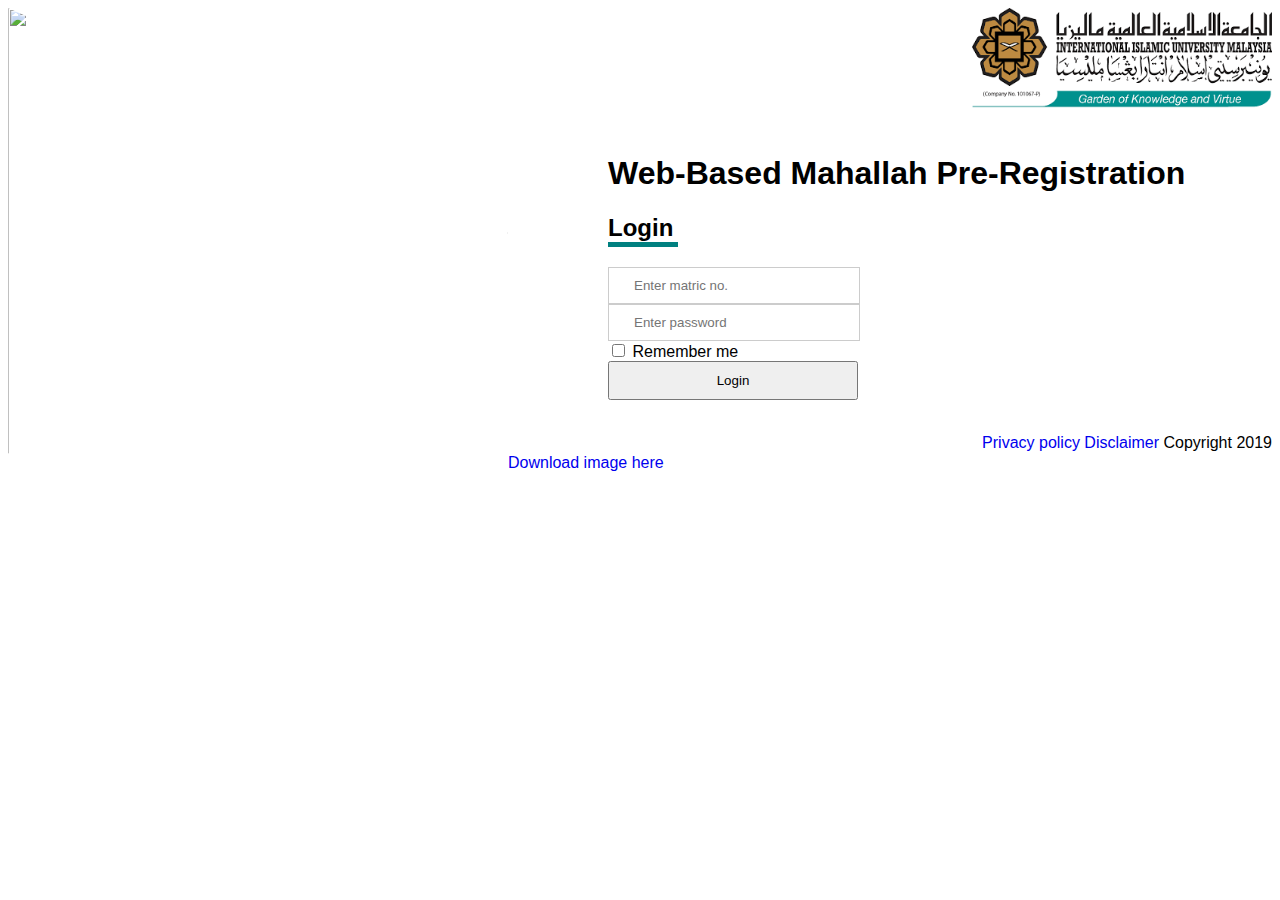
==== index.html @ 09e81db4 "Update index.html" ====
<!DOCTYPE html>
<html lang="en" dir="ltr">
  <head>
    <meta charset="utf-8">
    <title>Mahallah Pre-Registration</title>

    <link rel="stylesheet" href="Assignment 1.css">

  </head>
  <body>
<div class="clearfix">

  <img src="iium logo.png" alt="" height="100" width="300" align="right" id="iium">

  <img src="http://photos.iium.edu.my/flagship/river_of_life.jpg" alt="" height="450" width="500" id="river">

  <br>
  <br>
  <br>
  <br>
  <br>
  <br>
  <br>

  <div class="box">
    <h1>Web-Based Mahallah Pre-Registration</h1>

    <h2>Login</h2>

    <form class="" action="index.html" method="post">

      <input type="text" name="matric no" value="" placeholder="Enter matric no.">

      <br>

      <input type="text" name="password" value="" placeholder="Enter password">

      <br>

      <input type="checkbox" name="remember" value="">
      <label for="remember">Remember me</label>

      <br>

      <button type="button" name="button">Login</button>

    </form>
  </div>


</div>

      <br>

<div id="Footer">
  <p>
    <a href="#">Privacy policy </a>
    <a href="#">Disclaimer </a>
    Copyright 2019
  </p>
</div>

<br>
<br>
  <a href="#">Download image here</a>

  </body>


</html>
---- Assignment 1.css ----
*{
  font-family: Arial;
}
#iium{

}
#river{
  clip-path: polygon(100% 50%, 0 0, 0 99%);
  float: left;
}
.box{
  text-align: left;
  padding-left: 400px;
}
h1{
  text-align: left;
  padding-left: 200px;
}
h2{
  padding-left: 200px;
}

h2::after{
  display: block;
  content: '';
  border-bottom-style: solid;
  border-bottom-color: #008080;
  border-bottom-width: 5px;
  width: 70px;
}
form{
  text-align: left;
  padding-left: 200px;
}
input[type=number]{
  width: 200px;
  padding: 10px 25px;
  margin: auto;
  border: 1px solid #ccc;
}
input[type=text]{
  width: 200px;
  padding: 10px 25px;
  margin: auto;
  border: 1px solid #ccc;
}
input[type=checkbox]{

}
button{
  width: 250px;
  text-align: center;
  padding: 10px 25px;
  margin: auto;
}
#Footer{
  float: right;
  text-decoration: none;
}

a:link {
  text-decoration: none;
}

a:visited {
  text-decoration: none;
}

a:hover {
  text-decoration: underline;
}

a:active {
  text-decoration: underline;
}
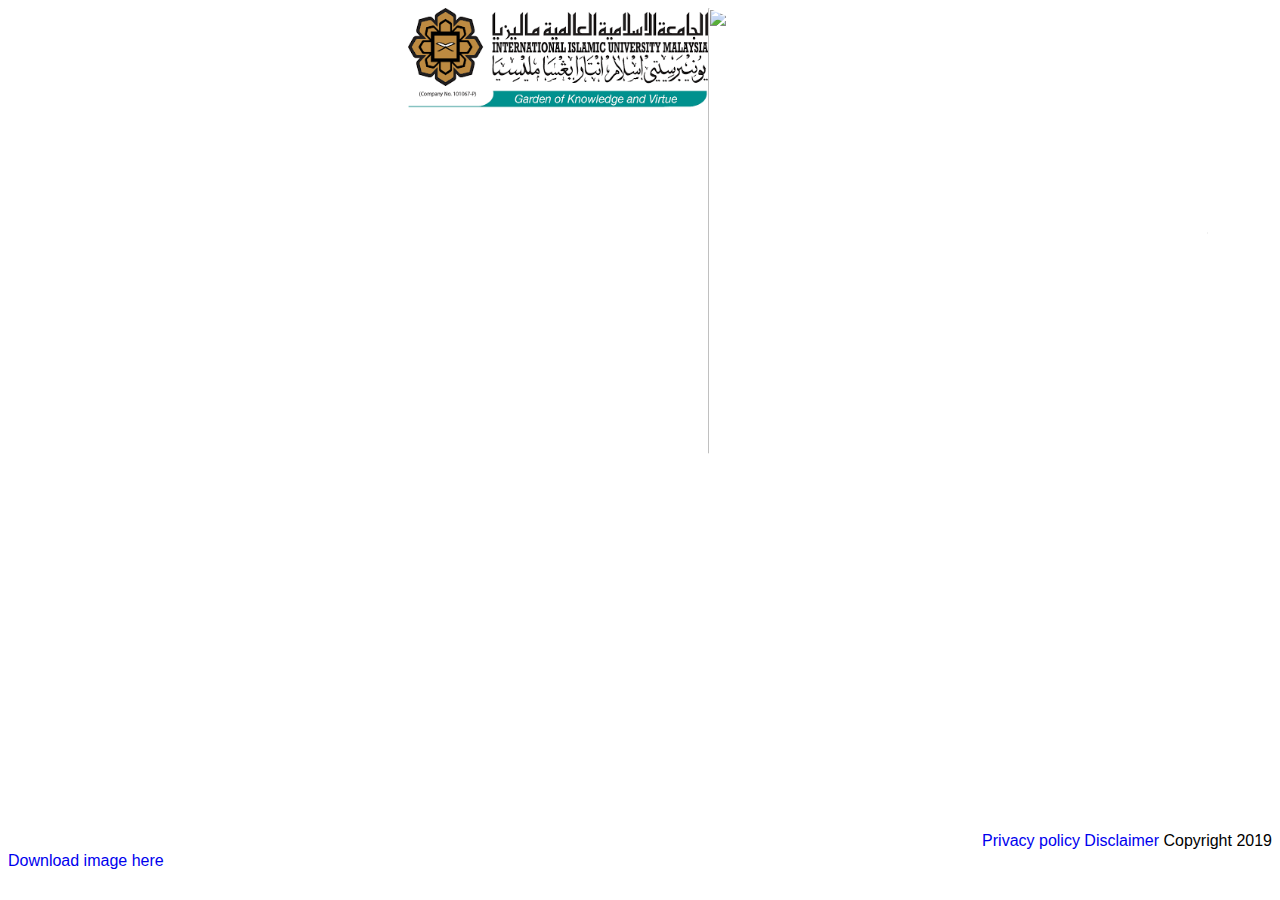
==== commit e3d548fa: "Update index.html" ====
--- a/index.html
+++ b/index.html
@@ -8,7 +8,7 @@
 
   </head>
   <body>
-<div class="clearfix">
+<div class="grid-container">
 
   <img src="iium logo.png" alt="" height="100" width="300" align="right" id="iium">
 
--- a/Assignment 1.css
+++ b/Assignment 1.css
@@ -7,6 +7,11 @@
 #river{
   clip-path: polygon(100% 50%, 0 0, 0 99%);
   float: left;
+}
+.grid-container{
+  display: grid;
+  grid-template-columns: auto auto;
+  padding-left: 400px;
 }
 .box{
   text-align: left;
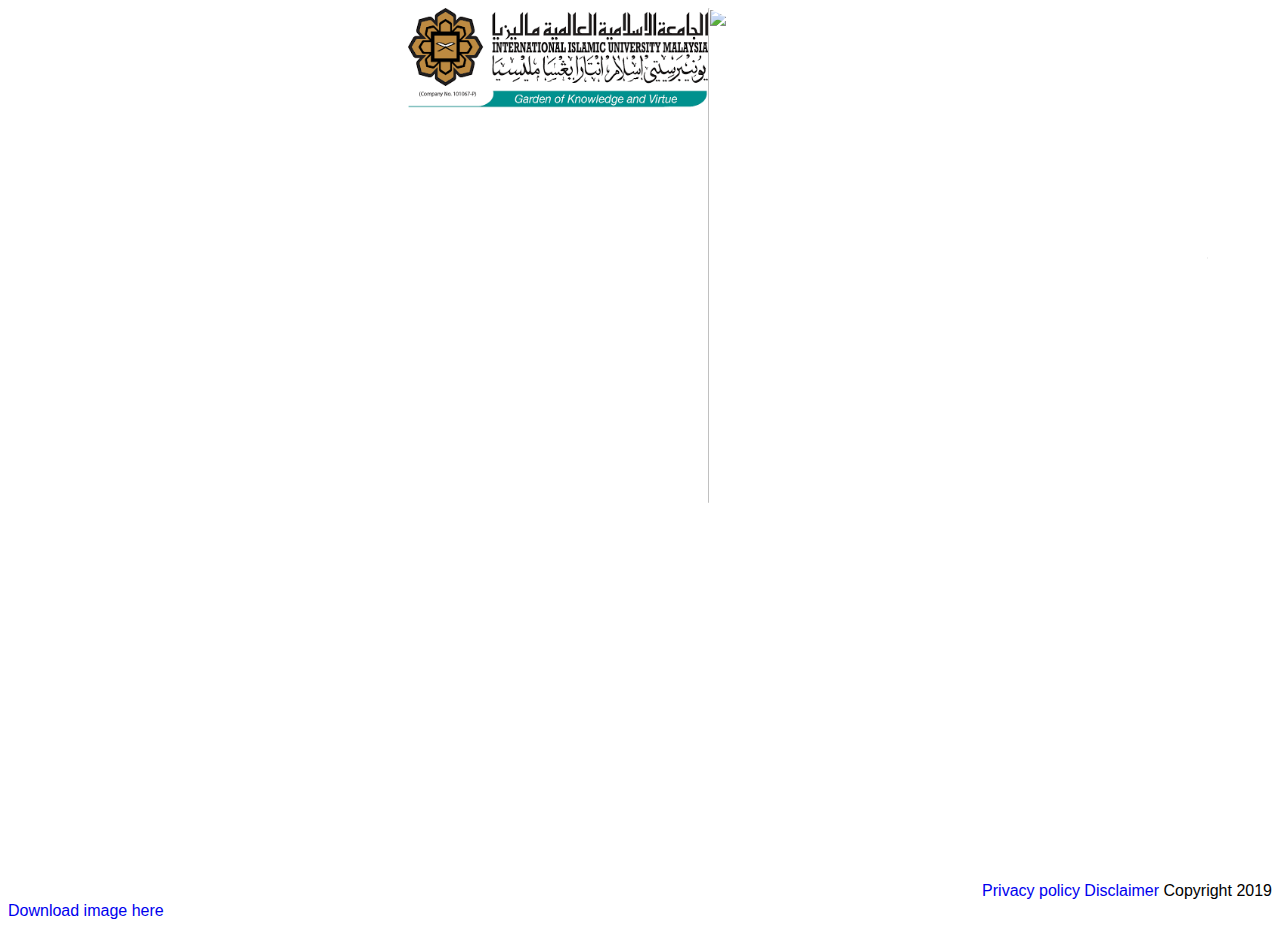
==== commit ba2a5235: "Update index.html" ====
--- a/index.html
+++ b/index.html
@@ -12,7 +12,7 @@
 
   <img src="iium logo.png" alt="" height="100" width="300" align="right" id="iium">
 
-  <img src="http://photos.iium.edu.my/flagship/river_of_life.jpg" alt="" height="450" width="500" id="river">
+  <img src="http://photos.iium.edu.my/flagship/river_of_life.jpg" alt="" height="500" width="500" id="river">
 
   <br>
   <br>
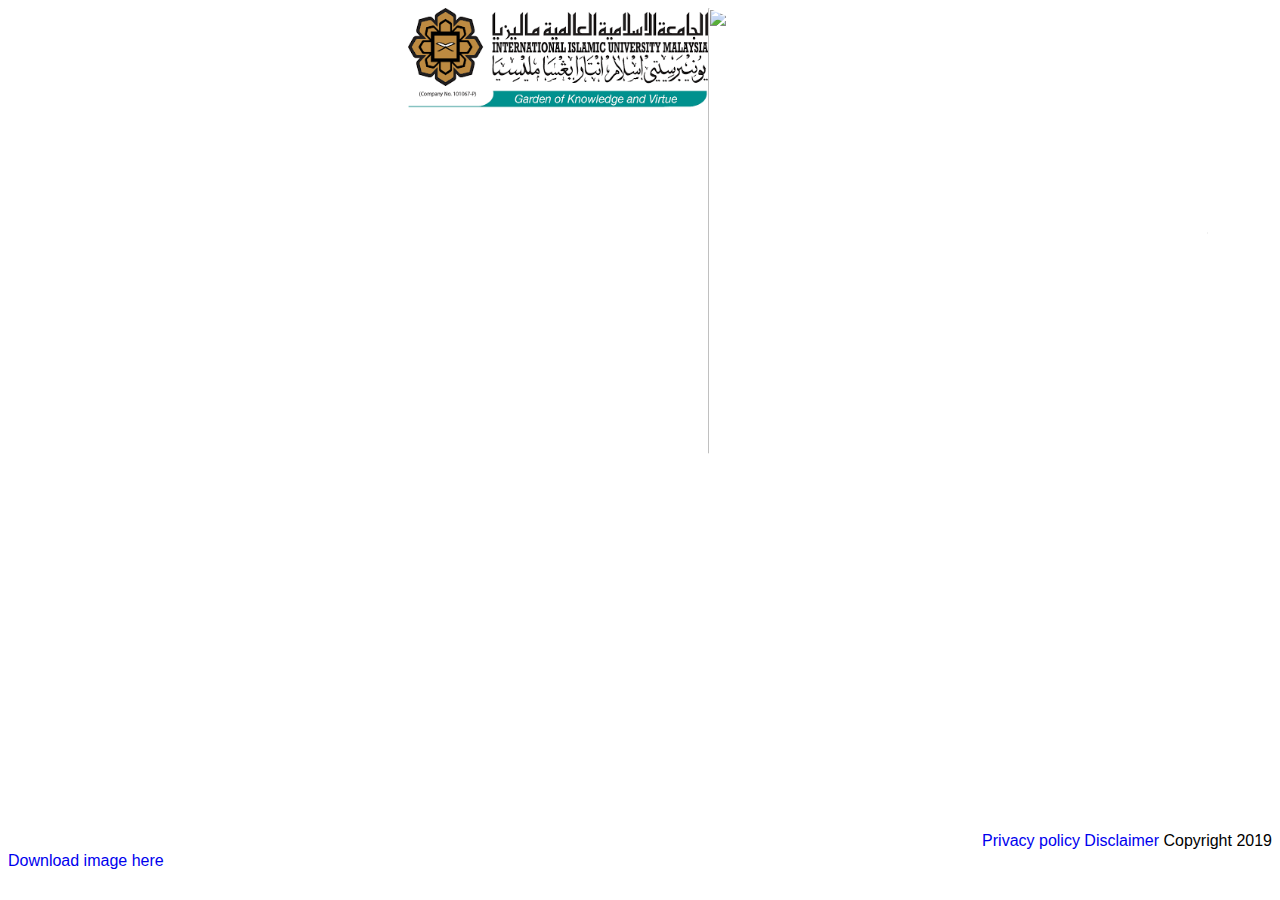
==== commit e5b21e4f: "Update index.html" ====
--- a/index.html
+++ b/index.html
@@ -12,7 +12,7 @@
 
   <img src="iium logo.png" alt="" height="100" width="300" align="right" id="iium">
 
-  <img src="http://photos.iium.edu.my/flagship/river_of_life.jpg" alt="" height="500" width="500" id="river">
+  <img src="http://photos.iium.edu.my/flagship/river_of_life.jpg" alt="" height="450" width="500" id="river">
 
   <br>
   <br>
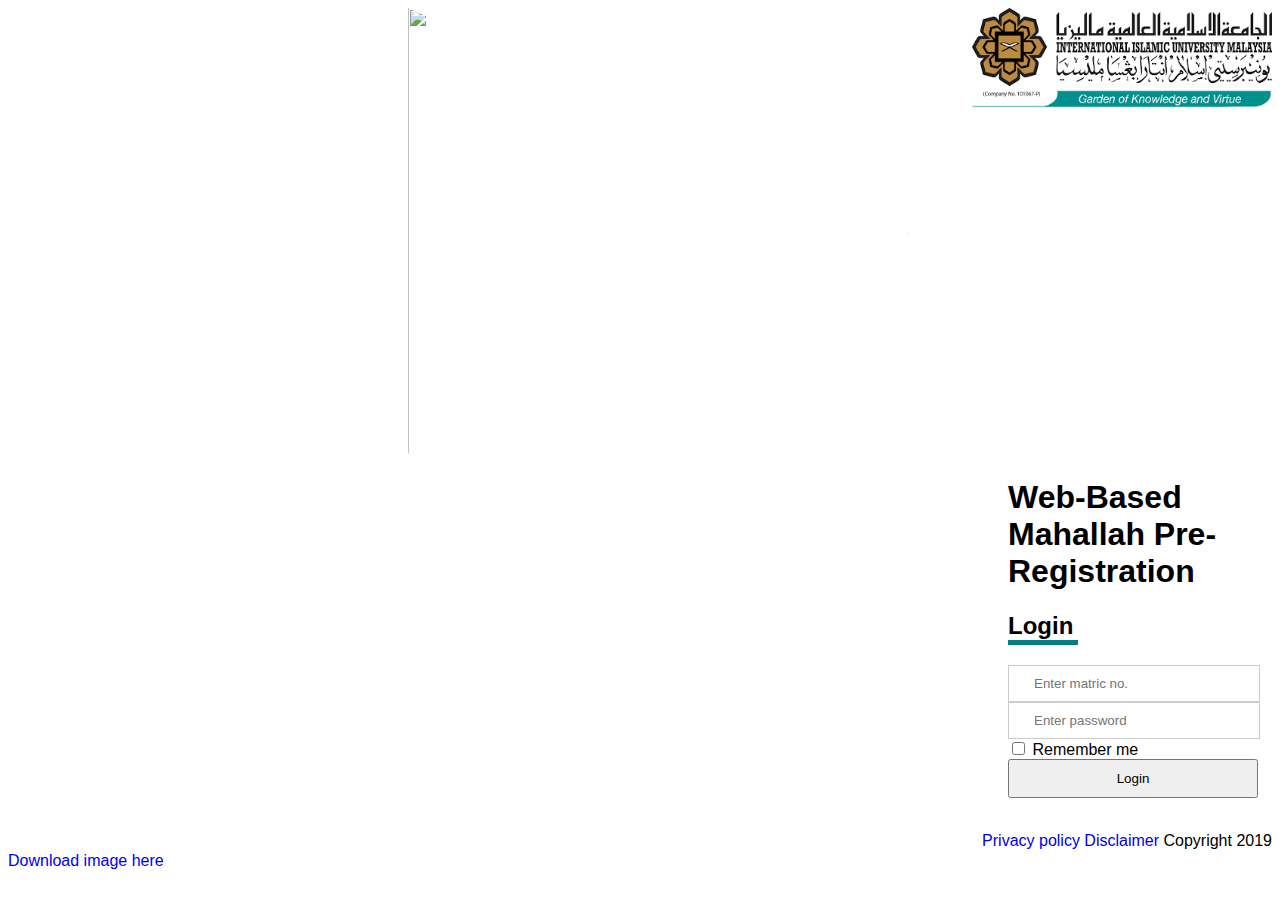
==== commit 768806f1: "Update index.html" ====
--- a/index.html
+++ b/index.html
@@ -8,9 +8,11 @@
 
   </head>
   <body>
+    
+    
+  <img src="iium logo.png" alt="" height="100" width="300" align="right" id="iium">
+
 <div class="grid-container">
-
-  <img src="iium logo.png" alt="" height="100" width="300" align="right" id="iium">
 
   <img src="http://photos.iium.edu.my/flagship/river_of_life.jpg" alt="" height="450" width="500" id="river">
 
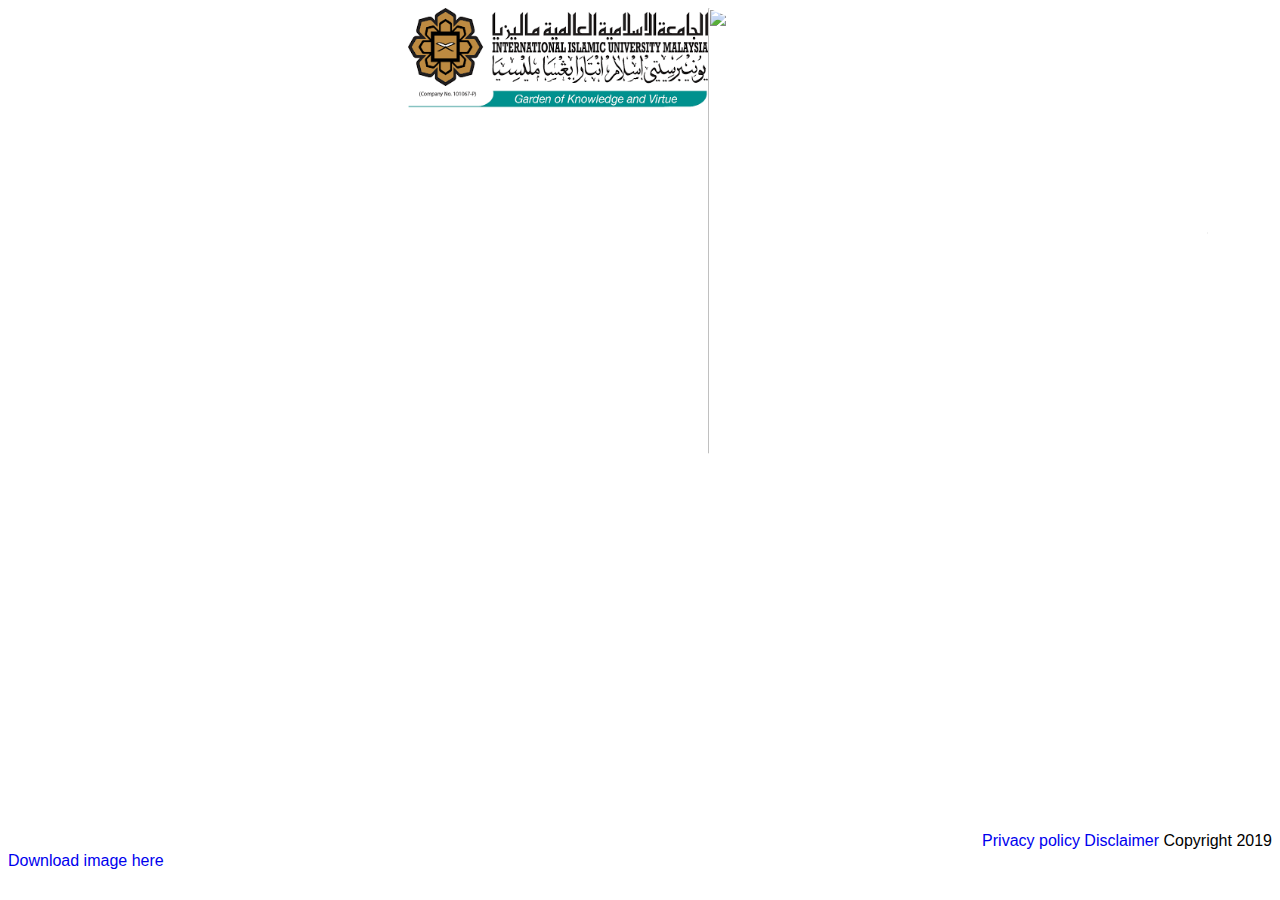
==== commit 1b16e077: "Update index.html" ====
--- a/index.html
+++ b/index.html
@@ -10,11 +10,13 @@
   <body>
     
     
-  <img src="iium logo.png" alt="" height="100" width="300" align="right" id="iium">
+
 
 <div class="grid-container">
 
-  <img src="http://photos.iium.edu.my/flagship/river_of_life.jpg" alt="" height="450" width="500" id="river">
+  <img src="iium logo.png" alt="" height="100" width="300" align="top-right" id="iium">
+  
+  <img src="http://photos.iium.edu.my/flagship/river_of_life.jpg" alt="" align="left" height="450" width="500" id="river">
 
   <br>
   <br>
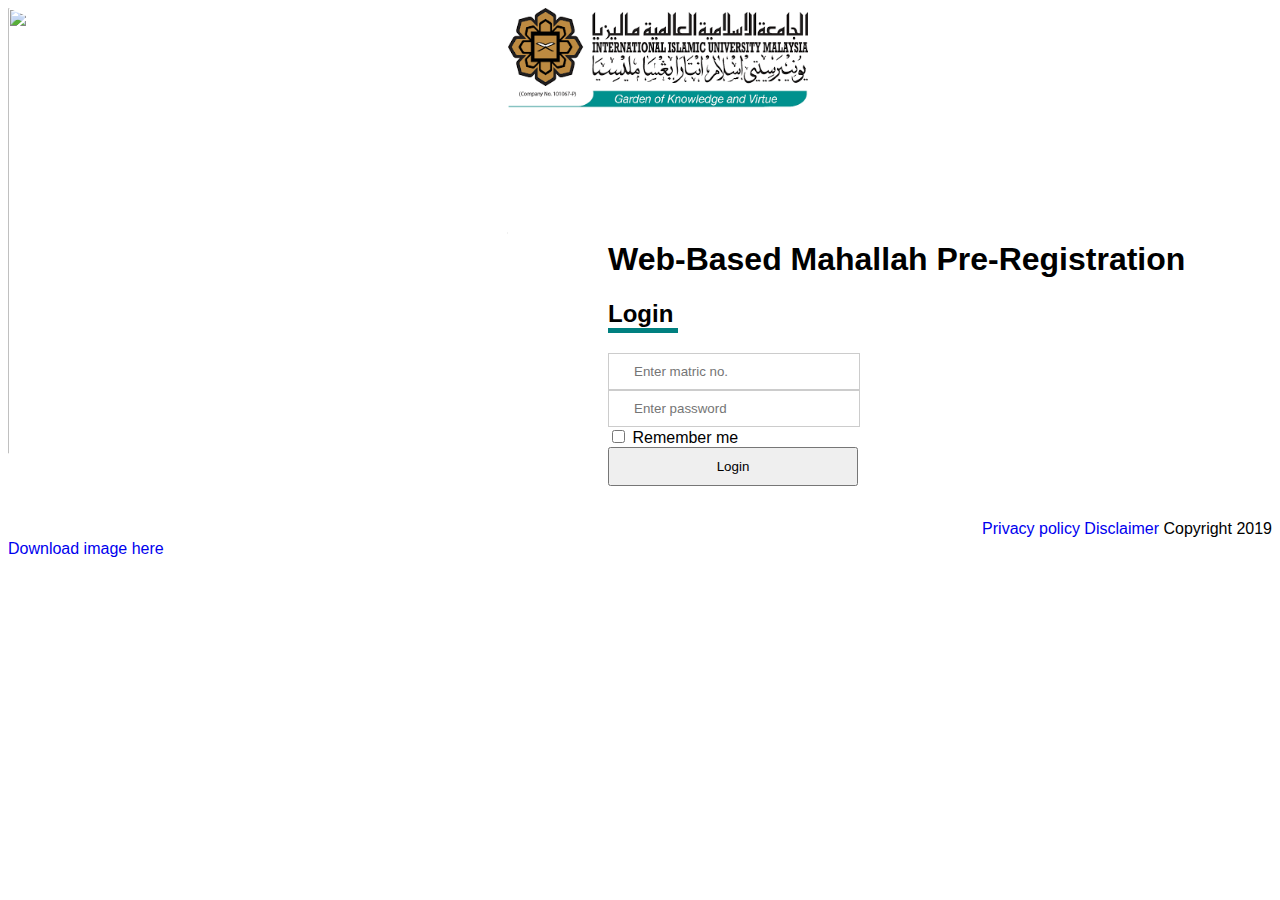
==== commit 38054932: "Update index.html" ====
--- a/index.html
+++ b/index.html
@@ -10,12 +10,10 @@
   <body>
     
     
-
-
-<div class="grid-container">
+<div class="clearfix">
 
   <img src="iium logo.png" alt="" height="100" width="300" align="top-right" id="iium">
-  
+ 
   <img src="http://photos.iium.edu.my/flagship/river_of_life.jpg" alt="" align="left" height="450" width="500" id="river">
 
   <br>
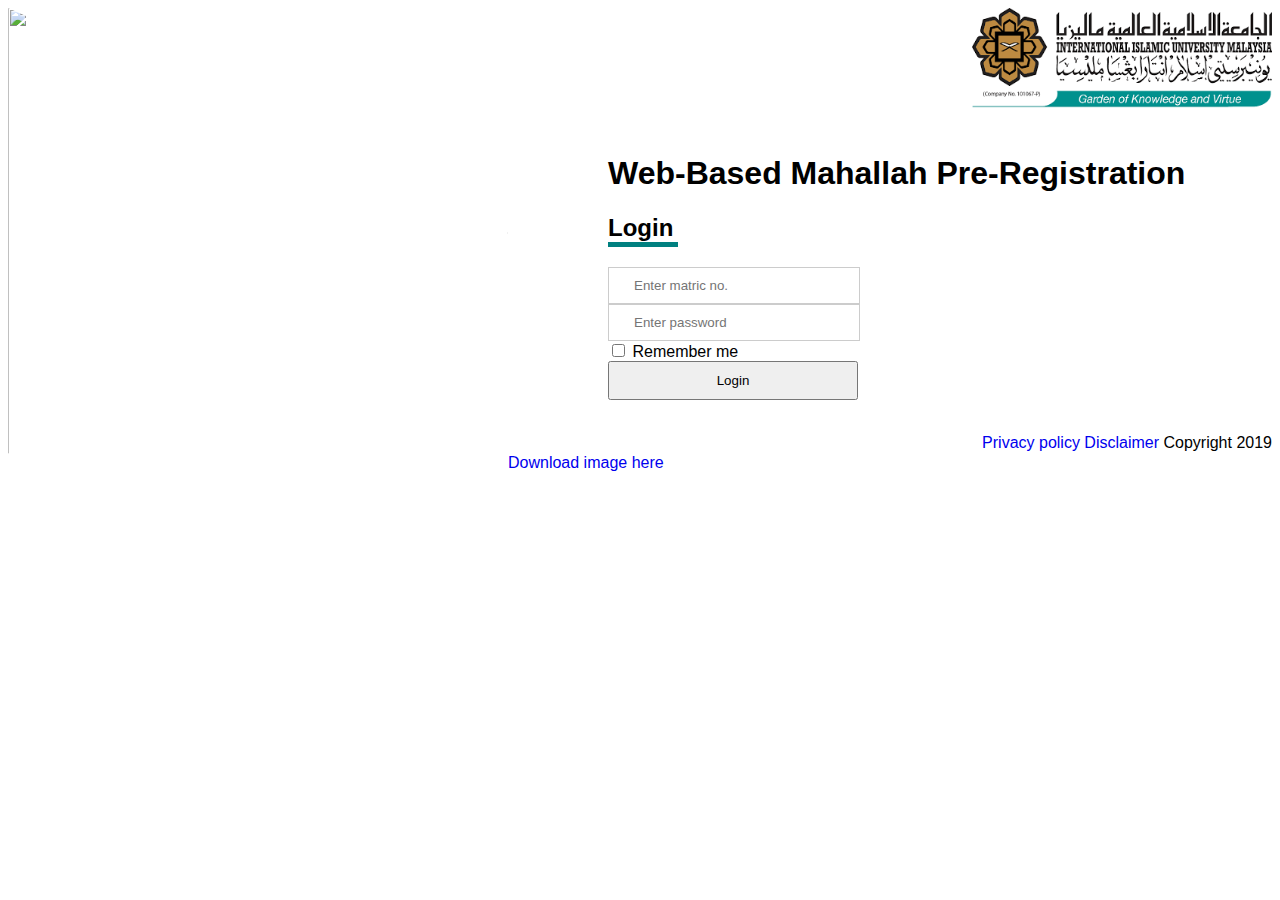
==== commit 96798a36: "Update index.html" ====
--- a/index.html
+++ b/index.html
@@ -12,7 +12,7 @@
     
 <div class="clearfix">
 
-  <img src="iium logo.png" alt="" height="100" width="300" align="top-right" id="iium">
+  <img src="iium logo.png" alt="" height="100" width="300" align="right" id="iium">
  
   <img src="http://photos.iium.edu.my/flagship/river_of_life.jpg" alt="" align="left" height="450" width="500" id="river">
 
--- a/Assignment 1.css
+++ b/Assignment 1.css
@@ -8,11 +8,11 @@
   clip-path: polygon(100% 50%, 0 0, 0 99%);
   float: left;
 }
-.grid-container{
+/* .grid-container{
   display: grid;
   grid-template-columns: auto auto;
   padding-left: 400px;
-}
+} */
 .box{
   text-align: left;
   padding-left: 400px;
